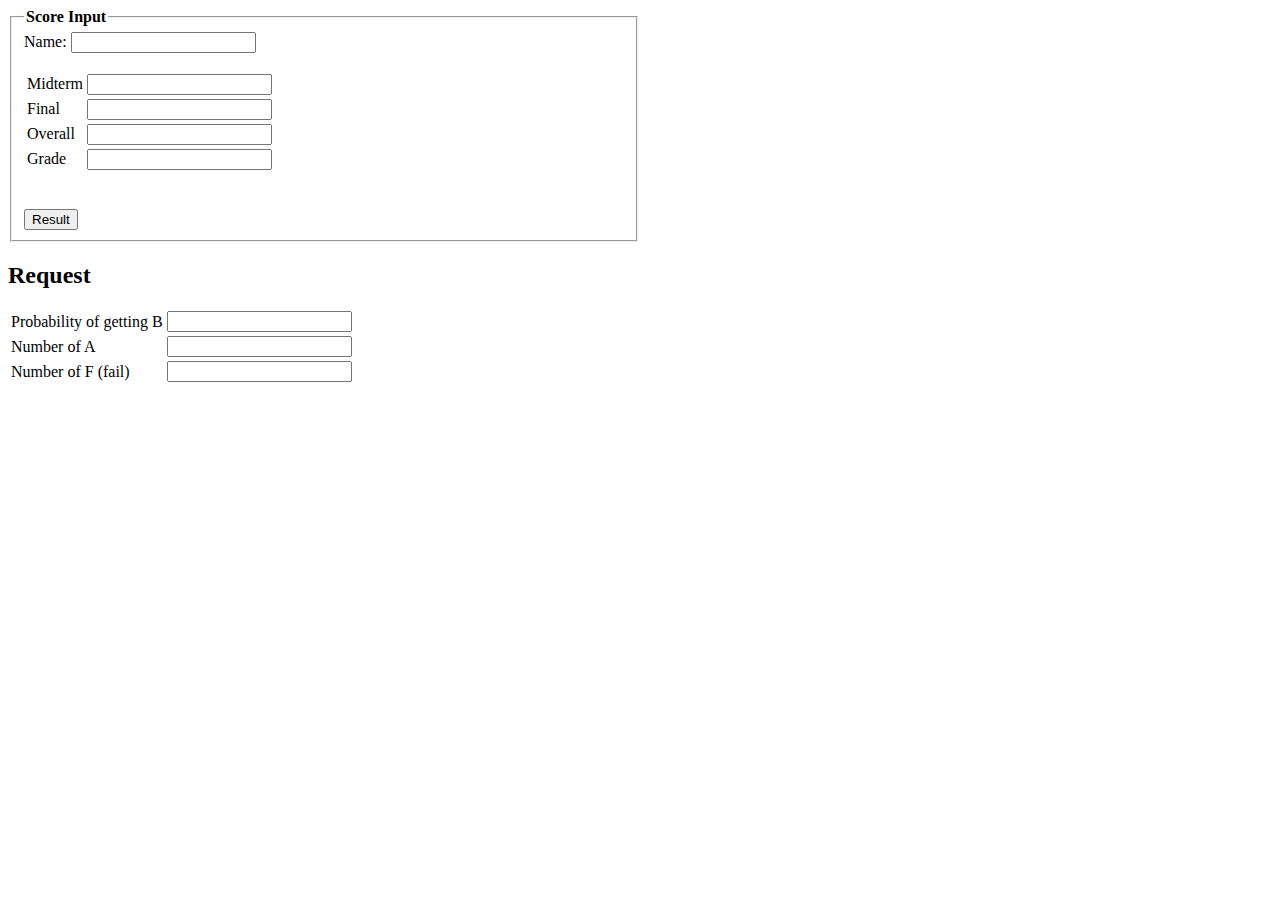
==== SS1/Homework/bai2.html @ 27a89120 "first commit" ====
<!DOCTYPE html>
<html lang="en">
<head>
    <meta charset="UTF-8">
    <meta name="viewport" content="width=device-width, initial-scale=1.0">
    <title>Ket qua hoc tap</title>
    <script type="text/javascript">		
    var students = []; 
    function result() { //tạo hàm xuất điểm

        var grade; //biến xếp hạng

        //biến đọc điểm
        var midterm = document.getElementById('midterm').value;
        var final = document.getElementById('final').value;
        var overall = document.getElementById('overall').value;
        
        //tính điểm tổng kết
        overall = midterm*0.4 + final*0.6;
                
        //dùng hàm switch đặt điều kiện cho việc xếp hạng và học lực					
        switch (
                (overall >= 8.0 && overall <= 10.0) ? 1 : 
                (overall >= 7.0 && overall < 8.0) ? 2 : 
                (overall >= 6.0 && overall < 7.0) ? 3 : 
                (overall >= 4.0 && overall < 6.0) ? 4 : 
                (overall < 4.0) ? 5 : 0
              )
                
                {
                    case 1 : grade = "A"; break;
                    case 2 : grade = "B"; break;
                    case 3 : grade = "C"; break;
                    case 4 : grade = "D"; break;
                    case 5 : grade = "F (fail)"; break;
                }
                
            
        //xuất phiếu điểm	
        document.getElementById('name').value = document.getElementById('name').value;
        document.getElementById('overall').value = overall;
        document.getElementById('grade').value = grade;
}

let numOfA = 0, numOfF = 0, numOfB = 0;
function request(){
//Tính số sinh viên được A 
 if (grade == "A") {
        numOfA += 1;
    }
 //Tính số sinh viên được F 
if (grade == "F") {
    numOfF += 1;
    }
//Chọn bất kì 1 sinh viên, tính xác suất để sinh viên đó đạt B
if (grade == "B") {
    numOfB += 1;
    }
var percentB = numofB/students.length*100
document.getElementById('percentB').value = document.getElementById('percentB').value;
document.getElementById('numofA').value = numOfA;
document.getElementById('numofF').value = numofF;
}
</script>
</head>

<body>
    <fieldset style="width:600px">
        <legend><b>Score Input</b></legend>
        Name: <input type="text" id="name"> &nbsp;&nbsp;
        <br/><br/>
        <table>
            <tr><td style="width: 80">Midterm</td><td><input type="text" id="midterm"></td></tr>
            <tr><td style="width: 80">Final</td><td><input type="text" id="final"></td></tr>
            <tr><td style="width: 80">Overall</td><td><input type="text" id="overall"></td></tr>
            <tr><td style="width: 80">Grade</td><td><input type="text" id="grade"></td></tr>				
        </table><br/><br/>
        <input type="button" value="Result" onClick="result()">
    </fieldset>
    
        <h2>Request</h2>
        
        <table>
            <tr><td style="width: 150">Probability of getting B</td><td><input type="text" id="percentB" readonly></td></tr>
            <tr><td style="width: 150">Number of A</td><td><input type="text" id="numofA" readonly></td></tr>
            <tr><td style="width: 150">Number of F (fail)</td><td><input type="text" id="numofF" readonly></td></tr>
</body>
</html>
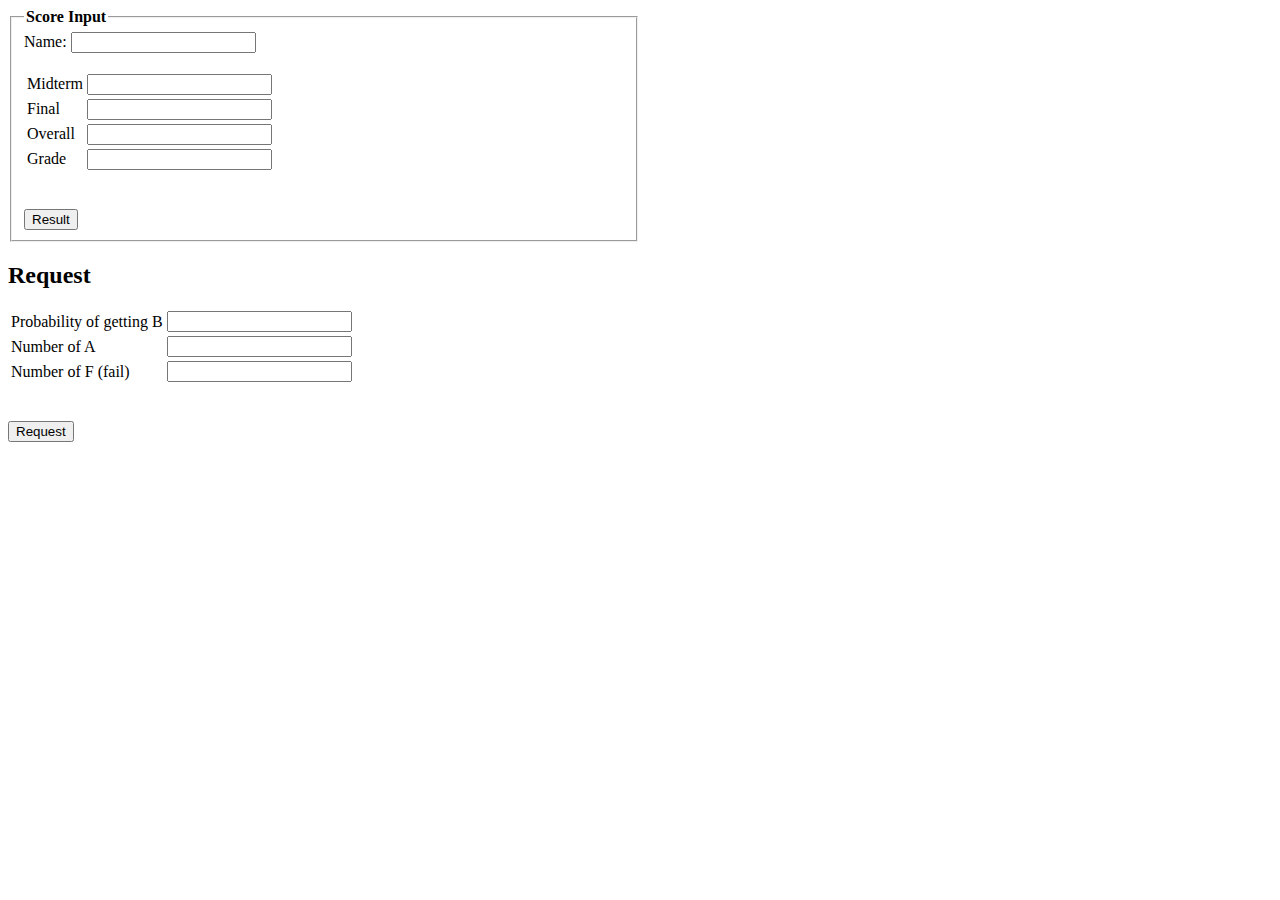
==== commit 83e683a5: "fix bai2" ====
--- a/SS1/Homework/bai2.html
+++ b/SS1/Homework/bai2.html
@@ -3,9 +3,11 @@
 <head>
     <meta charset="UTF-8">
     <meta name="viewport" content="width=device-width, initial-scale=1.0">
-    <title>Ket qua hoc tap</title>
+    <title>Score Receipt</title>
     <script type="text/javascript">		
     var students = []; 
+    var numOfA = 0, numOfF = 0, numOfB = 0;
+    
     function result() { //tạo hàm xuất điểm
 
         var grade; //biến xếp hạng
@@ -18,7 +20,7 @@
         //tính điểm tổng kết
         overall = midterm*0.4 + final*0.6;
                 
-        //dùng hàm switch đặt điều kiện cho việc xếp hạng và học lực					
+        //dùng hàm switch đặt điều kiện cho việc xếp điểm					
         switch (
                 (overall >= 8.0 && overall <= 10.0) ? 1 : 
                 (overall >= 7.0 && overall < 8.0) ? 2 : 
@@ -42,24 +44,24 @@
         document.getElementById('grade').value = grade;
 }
 
-let numOfA = 0, numOfF = 0, numOfB = 0;
-function request(){
-//Tính số sinh viên được A 
- if (grade == "A") {
-        numOfA += 1;
-    }
- //Tính số sinh viên được F 
-if (grade == "F") {
-    numOfF += 1;
-    }
-//Chọn bất kì 1 sinh viên, tính xác suất để sinh viên đó đạt B
-if (grade == "B") {
-    numOfB += 1;
-    }
-var percentB = numofB/students.length*100
-document.getElementById('percentB').value = document.getElementById('percentB').value;
-document.getElementById('numofA').value = numOfA;
-document.getElementById('numofF').value = numofF;
+    function request(){
+        //Tính số sinh viên được A 
+        if (grade = "A") {
+                numOfA += 1;
+            }
+        //Tính số sinh viên được F 
+        if (grade = "F") {
+            numOfF += 1;
+            }
+        //Chọn bất kì 1 sinh viên, tính xác suất để sinh viên đó đạt B
+        if (grade = "B") {
+            numOfB += 1;
+            }
+        var percentB;
+        percentB = numOfB/students.length*100
+        document.getElementById('percentB').value = percentB;
+        document.getElementById('numOfA').value = numOfA;
+        document.getElementById('numOfF').value = numOfF;
 }
 </script>
 </head>
@@ -79,10 +81,11 @@
     </fieldset>
     
         <h2>Request</h2>
-        
         <table>
-            <tr><td style="width: 150">Probability of getting B</td><td><input type="text" id="percentB" readonly></td></tr>
-            <tr><td style="width: 150">Number of A</td><td><input type="text" id="numofA" readonly></td></tr>
-            <tr><td style="width: 150">Number of F (fail)</td><td><input type="text" id="numofF" readonly></td></tr>
+            <tr><td style="width: 150">Probability of getting B</td><td><input type="text" id="percentB"></td></tr>
+            <tr><td style="width: 150">Number of A</td><td><input type="text" id="numOfA"></td></tr>
+            <tr><td style="width: 150">Number of F (fail)</td><td><input type="text" id="numOfF"></td></tr>
+        </table><br/><br/>
+        <input type="button" value="Request" onClick="request()">
 </body>
 </html>